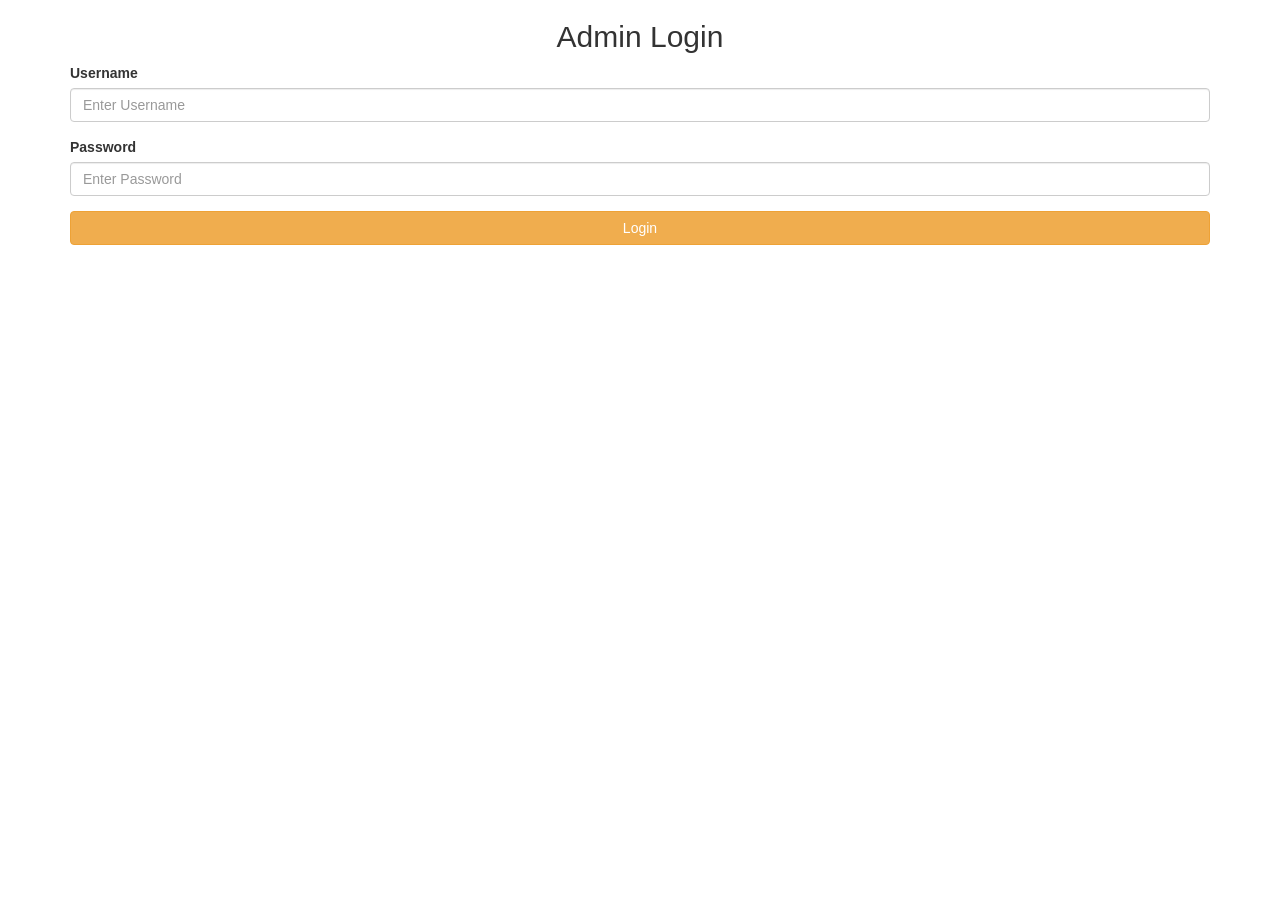
==== pages/admin.html @ 43267128 "Final version" ====
<!DOCTYPE html>
<html>
<head>
    <title>Admin Login</title>
    <meta name="viewport" content="width=device-width, initial-scale=1">

    <link rel="stylesheet" href="https://maxcdn.bootstrapcdn.com/bootstrap/3.3.7/css/bootstrap.min.css">
    <link rel="stylesheet" href="css/style.css">
</head>

<body>

<div class="container">
    <h2 class="text-center">Admin Login</h2>

    <form>
        <div class="form-group">
            <label>Username</label>
            <input type="text" class="form-control" placeholder="Enter Username">
        </div>

        <div class="form-group">
            <label>Password</label>
            <input type="password" class="form-control" placeholder="Enter Password">
        </div>

        <button type="submit" class="btn btn-warning btn-block">Login</button>
    </form>
</div>

</body>
</html>
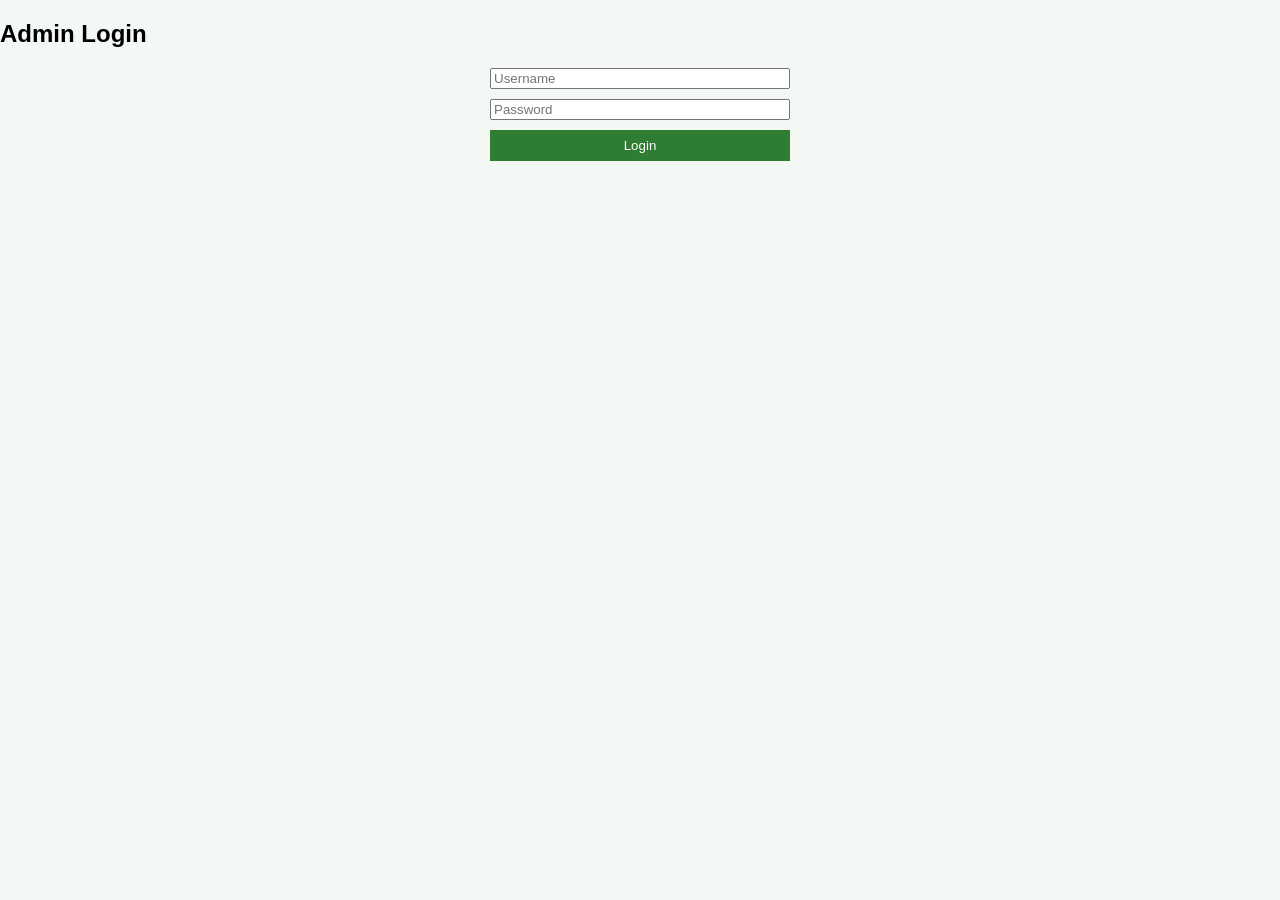
==== commit b5a41f9b: "finalll" ====
--- a/pages/admin.html
+++ b/pages/admin.html
@@ -3,30 +3,17 @@
 <head>
     <title>Admin Login</title>
     <meta name="viewport" content="width=device-width, initial-scale=1">
-
-    <link rel="stylesheet" href="https://maxcdn.bootstrapcdn.com/bootstrap/3.3.7/css/bootstrap.min.css">
-    <link rel="stylesheet" href="css/style.css">
+    <link rel="stylesheet" href="../css/style.css">
 </head>
-
 <body>
 
-<div class="container">
-    <h2 class="text-center">Admin Login</h2>
+<h2>Admin Login</h2>
 
-    <form>
-        <div class="form-group">
-            <label>Username</label>
-            <input type="text" class="form-control" placeholder="Enter Username">
-        </div>
-
-        <div class="form-group">
-            <label>Password</label>
-            <input type="password" class="form-control" placeholder="Enter Password">
-        </div>
-
-        <button type="submit" class="btn btn-warning btn-block">Login</button>
-    </form>
-</div>
+<form class="form-box">
+    <input type="text" placeholder="Username" required>
+    <input type="password" placeholder="Password" required>
+    <button type="submit">Login</button>
+</form>
 
 </body>
 </html>
--- a/css/style.css
+++ b/css/style.css
@@ -0,0 +1,106 @@
+body {
+    margin: 0;
+    font-family: Arial, sans-serif;
+    background-color: #f4f8f4;
+}
+
+header {
+    background: #2e7d32;
+    color: white;
+    text-align: center;
+    padding: 15px;
+}
+
+nav a {
+    color: white;
+    margin: 10px;
+    text-decoration: none;
+}
+
+.banner {
+    position: relative;
+}
+
+.banner img {
+    width: 100%;
+    height: 400px;
+    object-fit: cover;
+}
+
+.banner-text {
+    position: absolute;
+    top: 40%;
+    left: 50%;
+    transform: translate(-50%, -50%);
+    color: white;
+    font-size: 30px;
+    font-weight: bold;
+    background: rgba(0,0,0,0.5);
+    padding: 10px;
+}
+
+.about {
+    padding: 20px;
+    text-align: center;
+}
+
+.modules {
+    display: flex;
+    justify-content: space-around;
+    padding: 20px;
+}
+
+.module-card {
+    text-align: center;
+}
+
+.product-grid {
+    display: grid;
+    grid-template-columns: repeat(3, 1fr);
+    gap: 20px;
+    padding: 20px;
+}
+
+.product img {
+    width: 100%;
+}
+
+.caption {
+    text-align: center;
+    background: rgba(0,0,0,0.6);
+    color: white;
+    padding: 5px;
+}
+
+.form-box {
+    width: 300px;
+    margin: auto;
+    display: flex;
+    flex-direction: column;
+    gap: 10px;
+}
+
+button {
+    background: #2e7d32;
+    color: white;
+    padding: 8px;
+    border: none;
+}
+
+footer {
+    text-align: center;
+    padding: 15px;
+    background: #2e7d32;
+    color: white;
+    margin-top: 20px;
+}
+
+@media (max-width: 768px) {
+    .product-grid {
+        grid-template-columns: 1fr;
+    }
+    .modules {
+        flex-direction: column;
+        align-items: center;
+    }
+}
